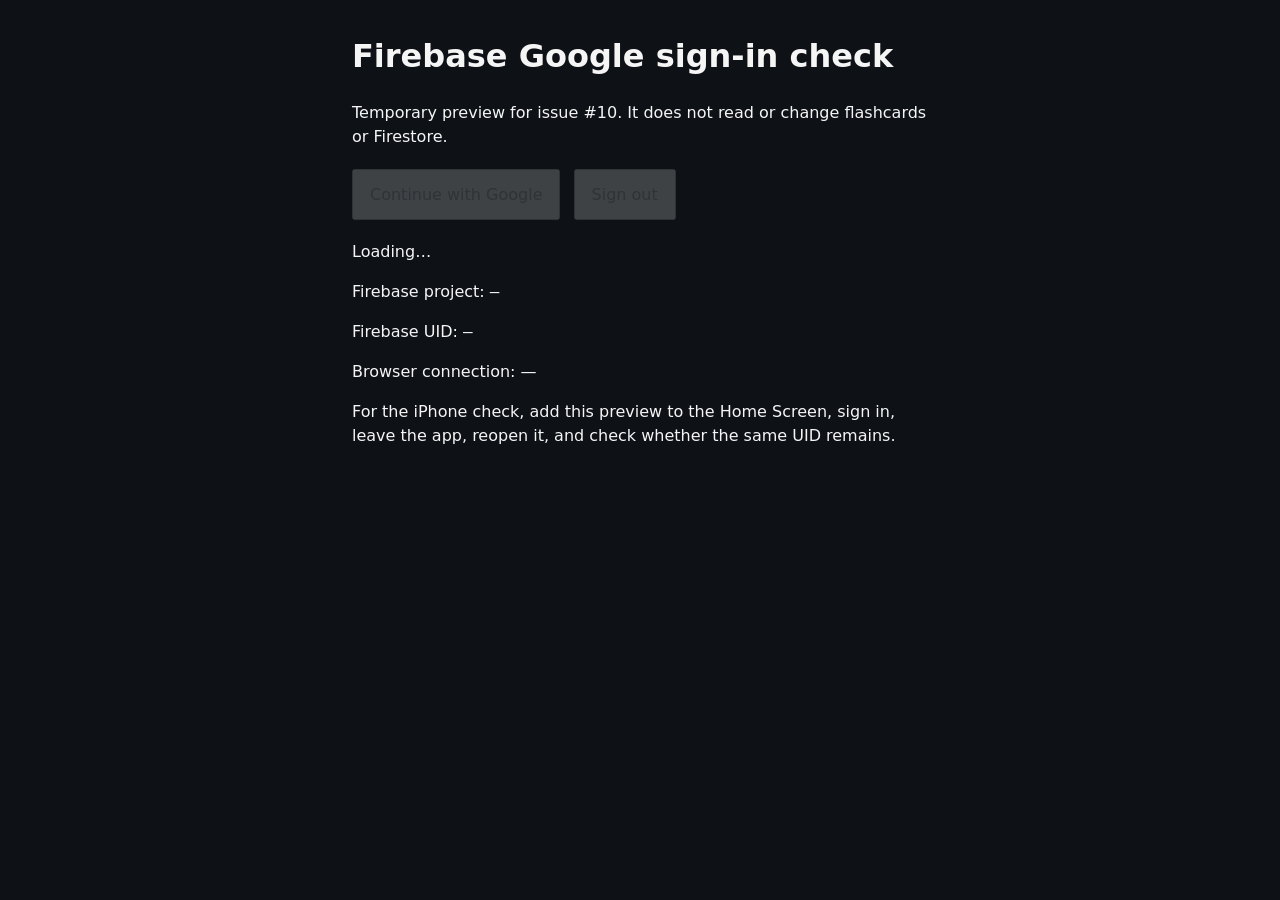
==== auth-spike-prod/index.html @ 6d0bb751 "Publish production UID preview alongside test spike" ====
<!doctype html>
<html lang="en">
  <head>
    <meta charset="UTF-8" />
    <meta name="viewport" content="width=device-width, initial-scale=1" />
    <meta name="theme-color" content="#0e1116" />
    <meta name="apple-mobile-web-app-capable" content="yes" />
    <title>Firebase sign-in spike</title>
    <style>
      body { max-width: 36rem; margin: 2rem auto; padding: 0 1rem; font: 1rem/1.5 system-ui, sans-serif; background: #0e1116; color: #f5f5f5; }
      button { font: inherit; padding: .7rem 1rem; margin: .25rem .5rem .25rem 0; }
      button:disabled { opacity: .55; }
      code, pre { overflow-wrap: anywhere; }
      pre { white-space: pre-wrap; background: #242a31; padding: 1rem; }
    </style>
    <script type="module" crossorigin src="/german-flashcards-site/auth-spike-prod/assets/index-G7uiPp0Y.js"></script>
  <link rel="manifest" href="/german-flashcards-site/auth-spike-prod/manifest.webmanifest"><script id="vite-plugin-pwa:register-sw" src="/german-flashcards-site/auth-spike-prod/registerSW.js"></script></head>
  <body>
    <main>
      <h1>Firebase Google sign-in check</h1>
      <p>Temporary preview for issue #10. It does not read or change flashcards or Firestore.</p>
      <button id="sign-in" type="button" disabled>Continue with Google</button>
      <button id="sign-out" type="button" disabled>Sign out</button>
      <p id="status" role="status" aria-live="polite">Loading…</p>
      <p>Firebase project: <code id="project">—</code></p>
      <p>Firebase UID: <code id="uid">—</code></p>
      <p>Browser connection: <span id="connection">—</span></p>
      <pre id="error" role="alert" hidden></pre>
      <p>For the iPhone check, add this preview to the Home Screen, sign in, leave the app, reopen it, and check whether the same UID remains.</p>
    </main>
  </body>
</html>
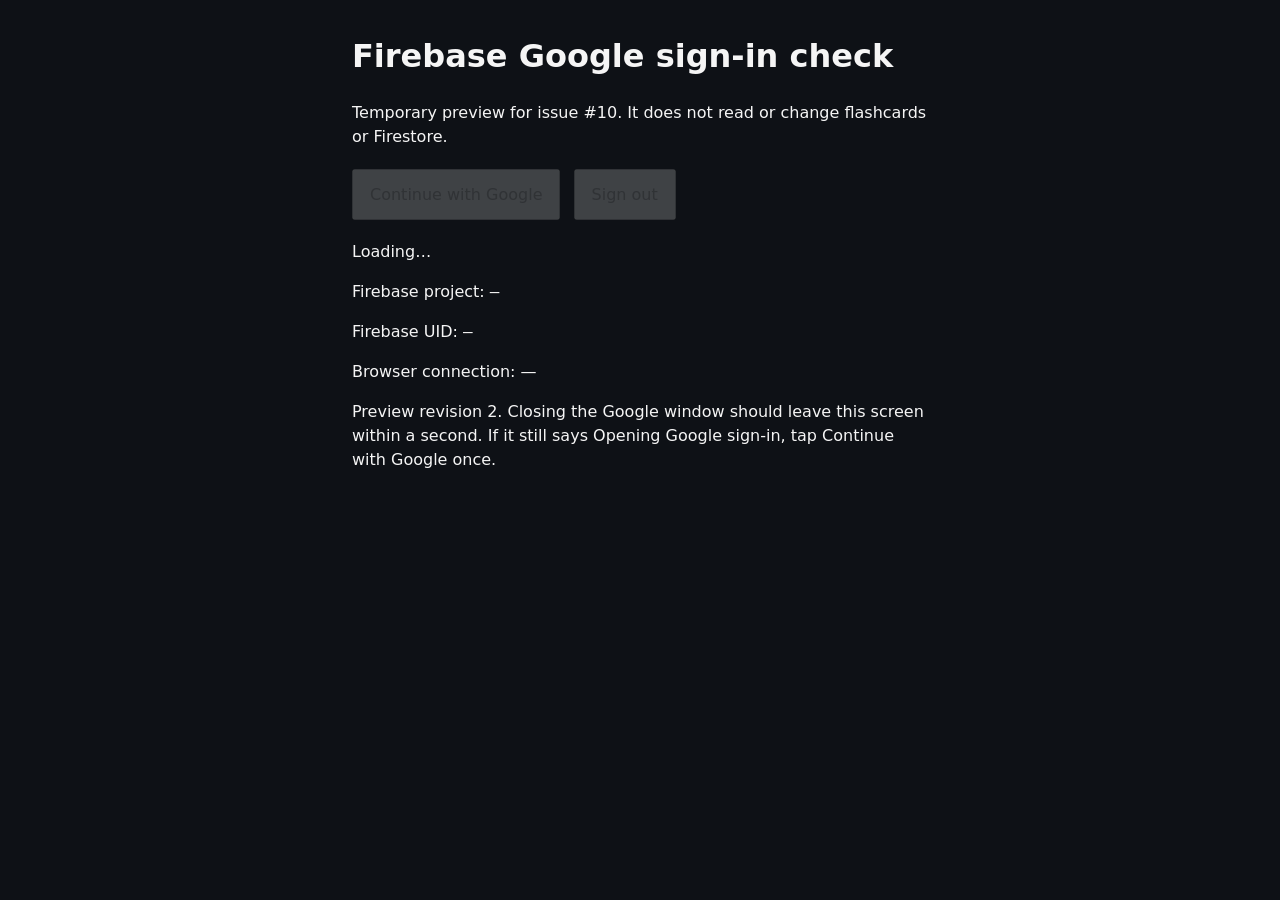
==== commit afcf2cb4: "Recover the auth preview after the Google window closes Preview revision 2 clears a sign-in that Fir" ====
--- a/auth-spike-prod/index.html
+++ b/auth-spike-prod/index.html
@@ -13,7 +13,7 @@
       code, pre { overflow-wrap: anywhere; }
       pre { white-space: pre-wrap; background: #242a31; padding: 1rem; }
     </style>
-    <script type="module" crossorigin src="/german-flashcards-site/auth-spike-prod/assets/index-G7uiPp0Y.js"></script>
+    <script type="module" crossorigin src="/german-flashcards-site/auth-spike-prod/assets/index-1GwsvHvI.js"></script>
   <link rel="manifest" href="/german-flashcards-site/auth-spike-prod/manifest.webmanifest"><script id="vite-plugin-pwa:register-sw" src="/german-flashcards-site/auth-spike-prod/registerSW.js"></script></head>
   <body>
     <main>
@@ -26,7 +26,7 @@
       <p>Firebase UID: <code id="uid">—</code></p>
       <p>Browser connection: <span id="connection">—</span></p>
       <pre id="error" role="alert" hidden></pre>
-      <p>For the iPhone check, add this preview to the Home Screen, sign in, leave the app, reopen it, and check whether the same UID remains.</p>
+      <p id="revision">Preview revision 2. Closing the Google window should leave this screen within a second. If it still says Opening Google sign-in, tap Continue with Google once.</p>
     </main>
   </body>
 </html>
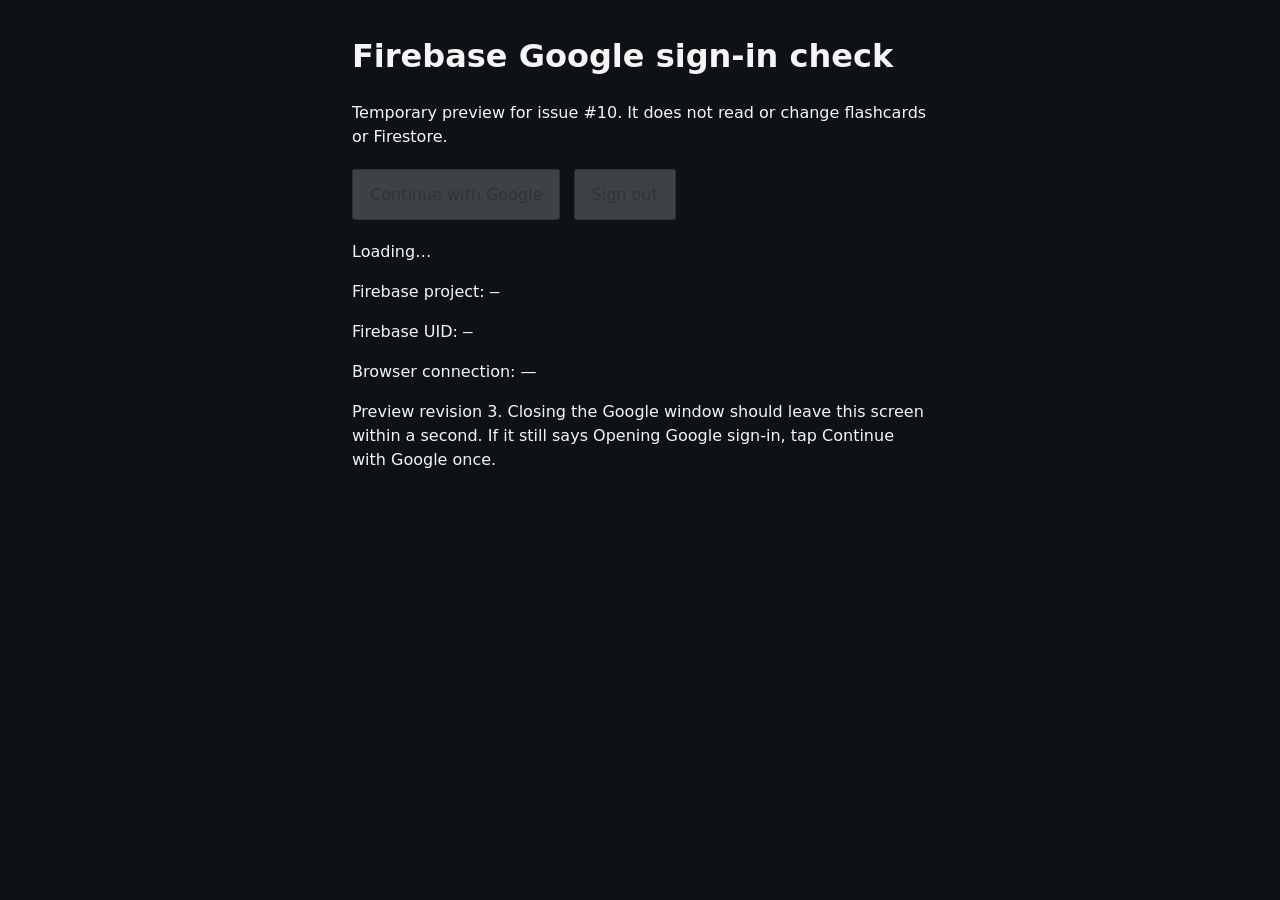
==== commit 869ce656: "Explain auth helper failures on the sign-in preview Preview revision 3 keeps auth/network-request-fa" ====
--- a/auth-spike-prod/index.html
+++ b/auth-spike-prod/index.html
@@ -13,7 +13,7 @@
       code, pre { overflow-wrap: anywhere; }
       pre { white-space: pre-wrap; background: #242a31; padding: 1rem; }
     </style>
-    <script type="module" crossorigin src="/german-flashcards-site/auth-spike-prod/assets/index-1GwsvHvI.js"></script>
+    <script type="module" crossorigin src="/german-flashcards-site/auth-spike-prod/assets/index-Bc03PoTS.js"></script>
   <link rel="manifest" href="/german-flashcards-site/auth-spike-prod/manifest.webmanifest"><script id="vite-plugin-pwa:register-sw" src="/german-flashcards-site/auth-spike-prod/registerSW.js"></script></head>
   <body>
     <main>
@@ -26,7 +26,7 @@
       <p>Firebase UID: <code id="uid">—</code></p>
       <p>Browser connection: <span id="connection">—</span></p>
       <pre id="error" role="alert" hidden></pre>
-      <p id="revision">Preview revision 2. Closing the Google window should leave this screen within a second. If it still says Opening Google sign-in, tap Continue with Google once.</p>
+      <p id="revision">Preview revision 3. Closing the Google window should leave this screen within a second. If it still says Opening Google sign-in, tap Continue with Google once.</p>
     </main>
   </body>
 </html>
